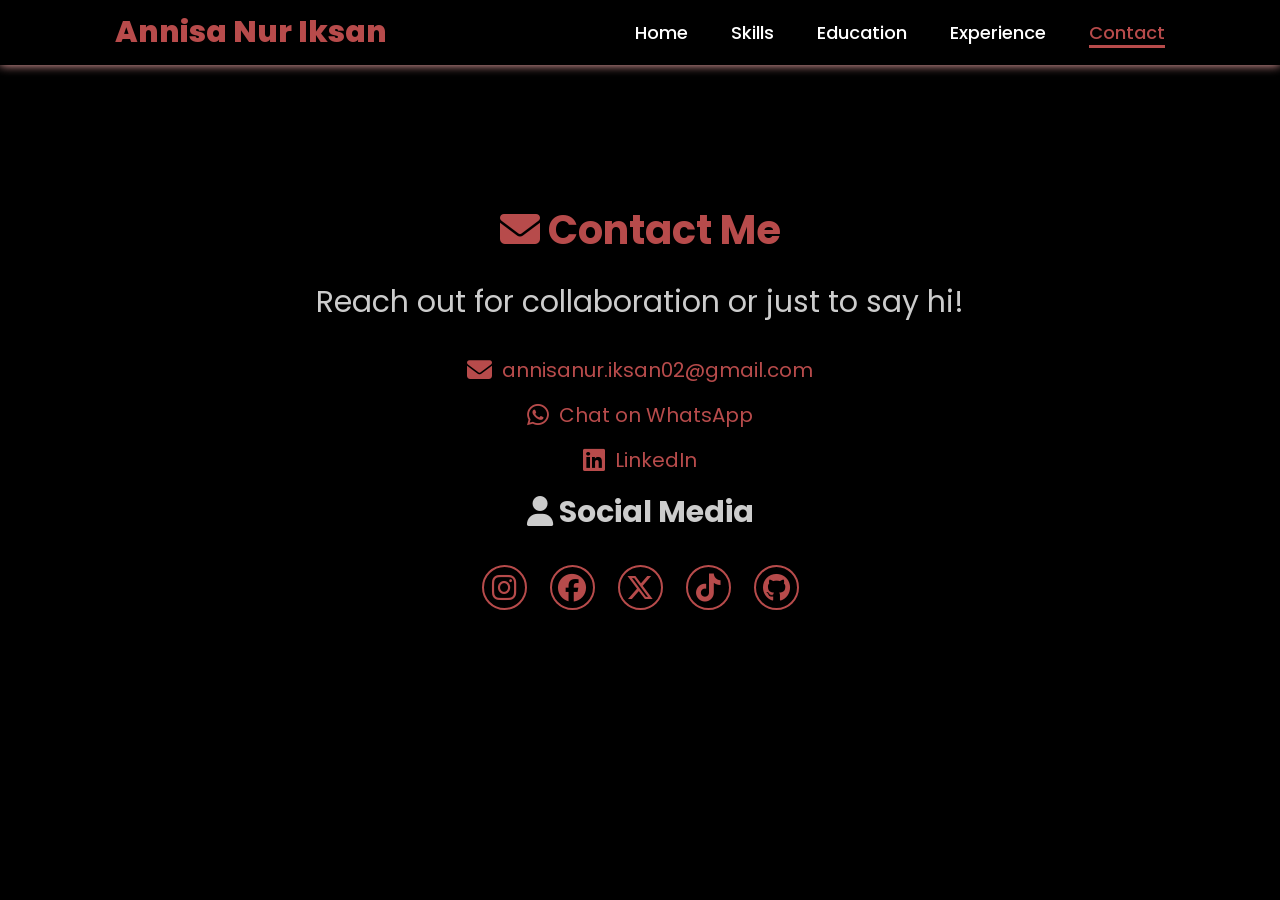
==== Annisa Portofolio/contact.html @ 7b0ef2c4 "Add files via upload" ====
<!-- contact.html -->
<!DOCTYPE html>
<html lang="en">
<head>
    <meta charset="UTF-8">
    <meta name="viewport" content="width=device-width, initial-scale=1.0">
    <title>Annisa | Contact</title>
    <link rel="stylesheet" href="https://cdnjs.cloudflare.com/ajax/libs/font-awesome/6.5.2/css/all.min.css" />
    <link rel="stylesheet" href="style.css">
</head>

<body>
    <header>
        <a href="index.html" class="logo">Annisa Nur Iksan</a>
        <nav>
            <a href="index.html">Home</a>
            <a href="skills.html">Skills</a>
            <a href="education.html">Education</a>
            <a href="experience.html">Experience</a>
            <a href="contact.html" class="active">Contact</a>
        </nav>
    </header>
    
    <section class="contact">
        <h2 class="section-title"><i class="fa-solid fa-envelope"></i> Contact Me</h2>
        <p class="section-subtitle">Reach out for collaboration or just to say hi!</p>
        
        <div class="contact-methods">
            <p><i class="fa-solid fa-envelope"></i> <a href="mailto:annisanur.iksan02@gmail.com">annisanur.iksan02@gmail.com</a></p>
            <p><i class="fa-brands fa-whatsapp"></i> <a href="https://wa.me/6283895482262" target="_blank">Chat on WhatsApp</a></p>
            <p><i class="fa-brands fa-linkedin"></i> <a href="https://linkedin.com/in/annisanuriksan" target="_blank">LinkedIn</a></p>
        </div>
        
        <h3 class="section-subtitle"><i class="fa-solid fa-user"></i> Social Media</h3>
        <div class="social-icons-contact">
            <a href="https://www.instagram.com/anisa.nurii/" target="_blank"><i class="fa-brands fa-instagram"></i></a>
            <a href="https://www.facebook.com/annisa.kmu.7" target="_blank"><i class="fa-brands fa-facebook"></i></a>
            <a href="https://x.com/naonsihmanehh" target="_blank"><i class="fa-brands fa-x-twitter"></i></a>
            <a href="https://www.tiktok.com/@anisa.nurii" target="_blank"><i class="fa-brands fa-tiktok"></i></a>
            <a href="https://github.com/anisanurii" target="_blank"><i class="fa-brands fa-github"></i></a>
        </div>
    </section>
</body>
</html>
---- Annisa Portofolio/style.css ----
/* Import font Poppins dari Google Fonts untuk digunakan di seluruh halaman */
@import url('https://fonts.googleapis.com/css2?family=Poppins:wght@100;200;300;400;500;600&display=swap');

/* Mengatur default styling semua elemen */
*{
    margin: 0;
    padding: 0;
    box-sizing: border-box;
    text-decoration: none;
    border: none;
    outline: none;
    font-family: 'Poppins', sans-serif;
}

html{
    font-size: 62.5%;
}

body{
    width: 100%;
    height: 100vh;
    overflow-x: hidden;
    background-color: black;
    color: white;
}

/* ================= HEADER ================= */
header{
    margin-top: 0;
    position: fixed;
    top: 0;
    left: 0;
    width: 100%;
    padding: 1rem 9%;
    background-color: black; /* Atau bisa rgba(0, 0, 0, 0.9) untuk semi-transparan */
    backdrop-filter: blur(4px); /* Opsional: bikin efek glass */
    filter: drop-shadow(10px);
    display: flex;
    justify-content: space-between;
    align-items: center;
    z-index: 100;
    box-shadow: 0 0 10px #ffb3b3;
}

.logo{
    font-size: 3rem;
    color: #b74b4b;
    font-weight: 800;
    cursor: pointer;
    transition: 0.5s ease;
}

.logo:hover{
    transform: scale(1.1);
}

nav a{
    font-size: 1.8rem;
    color: white;
    margin-left: 4rem;
    font-weight: 500;
    transition: 0.3s ease;
    border-bottom: 3px solid transparent;
}

nav a:hover,
nav a.active{
    color: #b74b4b;
    border-bottom: 3px solid #b74b4b;
}

@media(max-width:995px){
    nav{
        position: absolute;
        display: none;
        gap: 1.5rem;
        top: 0;
        right: 0;
        width: 40%;
        border-left: 3px solid #b74b4b;
        border-bottom: 3px solid #b74b4b;
        border-bottom-left-radius: 2rem;
        padding: 1rem 0;
        background-color: #161616;
        border-top: 0.1rem solid rgba(0,0,0,0.1);
    }

    nav.active{
        display: block;
    }

    nav a{
        display: block;
        font-size: 2rem;
        margin: 3rem 0;
    }

    nav a:hover,
    nav a.active{
        padding: 1rem;
        border-radius: 0.5rem;
        border-bottom: 0.5rem solid #b74b4b;
    }
}

@media (max-width: 480px) {
  nav a {
    font-size: 1rem; /* perkecil font */
    margin-left: 1.2rem; /* perkecil jarak antar menu */
  }

  .logo {
    font-size: 2rem; /* perkecil logo */
  }

  header {
    padding: 1rem 5%; /* lebih sempit */
  }
}

section{
    min-height: 100vh;
    padding: 5rem 9% 5rem;
}

/* ================= SECTION: HOME ================= */
.home{
    padding: 12rem 9% 6rem;
    min-height: 100vh;
    display: flex;
    justify-content: center;
    align-items: center;
    gap: 8rem;
    background-color: black;
}

.home .home-content h1{
    font-size: 6rem;
    font-weight: 700;
    line-height: 1.3;
}

span{
    color: #b74b4b;
}

.home-content h3{
    font-size: 4rem;
    margin-bottom: 1rem;
    font-weight: 700;
}

.home-content p{
    font-size: 1.6rem;
}

.home-img{
    border-radius: 50%;
}

.home-img img{
    position: relative;
    width: 32vw;
    border-radius: 50%;
    box-shadow: 0 0 25px solid #b74b4b;
    cursor: pointer;
    transition: 0.2s linear;
}

.home-img img:hover{
    font-size: 1.8rem;
    font-weight: 500;
}

.social-icons-home a{
    display: inline-flex;
    justify-content: center;
    align-items: center;
    width: 4rem;
    height: 4rem;
    background-color: transparent;
    border: 0.2rem solid #b74b4b;
    font-size: 2rem;
    border-radius: 50%;
    margin: 3rem 1.5rem 3rem 0;
    transition: 0.3s ease;
    color: #b74b4b;
}

.social-icons-home a:hover{
    color: black;
    transform: scale(1.3) translateY(-5px);
    background-color: #b74b4b;
    box-shadow: 0  0 25px #b74b4b;
}

.btn{
    display: inline-block;
    padding: 1rem 2.8rem;
    background-color: black;
    border-radius: 4rem;
    font-size: 1.6rem;
    color: #b74b4b;
    letter-spacing: 0.3rem;
    font-weight: 600;
    border: 2px solid #b74b4b;
    transition: 0.3s ease;
    cursor: pointer;
}

.btn:hover{
    transform: scale3d(1.03);
    background-color: #b74b4b;
    color: black;
    box-shadow: 0 0 25px #b74b4b;
}

.typing-text{
    font-size: 34px;
    font-weight: 600;
    min-width: 280px;
}

.typing-text span{
    position: relative;
}

.typing-text span::before{
    content: "software Developer";
    color: #b74b4b;
    animation: words 20s infinite;
}

.typing-text span::after{
    content: "";
    background-color: black;
    position: absolute;
    width: calc(100% + 8px);
    height: 100%;
    border-left: 3px solid black;
    right: -8;
    animation: cursor 0.6s infinite;
}

@keyframes cursor{
    to{
        border-left: 3px solid #b74b4b;
    }
}

@keyframes words{
    0%, 33% {
        content: "Cyber Security Analyst";
    }
    34%, 66% {
        content: "Developer";
    }
    67%, 100% {
        content: "UI/UX Designer";
    }
}

@media (max-width: 1000px){
    .home{
        gap: 4rem;
    }
}

@media(max-width:995px){
    .home{
        flex-direction: column;
        margin: 5rem 4rem;
    }

    .home .home-content h3{
        font-size: 2.5rem;
    }

    .home-content h1{
        font-size: 5rem;
    }

    .home-img img{
        width: 70vw;
        margin-top: 4rem;
    }
}

/* ==== STYLING UNTUK HALAMAN SKILLS ==== */
.skills {
    min-height: 100vh;
    padding: 12rem 9% 5rem;
    background-color: black;
    color: white;
}

.skills h2 {
    font-size: 4rem;
    color: #b74b4b;
    margin-bottom: 3rem;
}

.skills ul {
    list-style: none;
    padding-left: 0;
}

.skills ul li {
    font-size: 1.8rem;
    margin-bottom: 1.5rem;
    display: flex;
    align-items: center;
    gap: 1rem;
    line-height: 1.5;
}

.skills ul li i {
    color: #b74b4b;
    font-size: 2rem;
}

/* ==== STYLING UNTUK HALAMAN EDUCATION ==== */
.education {
  padding: 12rem 9% 5rem;
  background-color: black;
  color: white;
}

.section-title {
  font-size: 4rem;
  margin-bottom: 4rem;
  color: #b74b4b;
  text-align: center;
}

.edu-item {
  display: flex;
  align-items: center;
  gap: 5rem;
  margin-bottom: 6rem;
}

.edu-logo {
  width: 240px;
  height: auto;
  object-fit: contain;
  border-radius: 1rem;
  box-shadow: 0 0 15px rgba(255, 255, 255, 0.2);
}

.edu-content h3 {
  font-size: 2.5rem;
  color: #b74b4b;
  margin-bottom: 1rem;
}

.edu-content p {
  font-size: 1.6rem;
  margin-bottom: 0.6rem;
  display: flex;
  align-items: center;
  gap: 0.8rem;
}

.edu-content i {
  color: #b74b4b;
}

@media (max-width: 768px) {
  .edu-item {
    flex-direction: column;
    align-items: center;
    text-align: center;
  }

  .edu-logo {
    width: 80px;
  }
}

/* ==== STYLING UNTUK HALAMAN EXPERIENCE ==== */
.experience {
  padding: 12rem 9% 5rem;
  background-color: black;
  color: white;
}

.exp-item {
  display: flex;
  align-items: center;
  gap: 3rem;
  margin-bottom: 4rem;
}

.exp-logo {
  width: 240px;
  height: auto;
  object-fit: contain;
  border-radius: 1rem;
  box-shadow: 0 0 15px rgba(255, 255, 255, 0.2);
}

.exp-content h3 {
  font-size: 2.5rem;
  color: #b74b4b;
  margin-bottom: 1rem;
}

.exp-content p {
  font-size: 1.6rem;
  margin-bottom: 0.6rem;
  display: flex;
  align-items: center;
  gap: 0.8rem;
}

.exp-content ul {
  list-style-type: disc;
  margin-left: 2rem;
  margin-bottom: 1rem;
  font-size: 1.6rem;
}

.exp-content i {
  color: #b74b4b;
}

.cert-list {
  margin-left: 2rem;
  margin-bottom: 3rem;
  font-size: 1.6rem;
  list-style-type: disc;
  color: white;
}

@media (max-width: 768px) {
  .exp-item {
    flex-direction: column;
    align-items: center;
    text-align: center;
  }

  .exp-logo {
    width: 80px;
  }
}

/* ==== STYLING UNTUK HALAMAN CONTACT ==== */
.contact {
    min-height: 100vh;
  padding: 20rem 9% 6rem;
  background-color: black;
  color: white;
  text-align: center;
}

.contact .section-title {
  font-size: 4rem;
  margin-bottom: 2rem;
  color: #b74b4b;
}

.contact .section-subtitle {
  font-size: 3rem;
  margin-bottom: 3rem;
  color: #ccc;
}

.contact-methods p {
  font-size: 2rem;
  margin: 1.5rem 0;
  display: flex;
  justify-content: center;
  align-items: center;
  gap: 1rem;
}

.contact-methods a {
  color: #b74b4b;
  text-decoration: none;
  transition: 0.3s;
}

.contact-methods a:hover {
  color: white;
}

.contact-methods i {
  color: #b74b4b;
  font-size: 2.5rem;
}

.social-icons-contact {
  margin-top: 2rem;
}

.social-icons-contact a {
  display: inline-flex;
  justify-content: center;
  align-items: center;
  width: 4.5rem;
  height: 4.5rem;
  margin: 0 1rem;
  border-radius: 50%;
  font-size: 2.8rem;
  color: #b74b4b;
  border: 2px solid #b74b4b;
  transition: 0.3s;
}

.social-icons-contact a:hover {
  background-color: #b74b4b;
  color: black;
  transform: scale(1.2);
  box-shadow: 0 0 15px #b74b4b;
}

@media (max-width: 768px) {
  .contact-methods p {
    flex-direction: column;
    align-items: flex-start;
  }
}
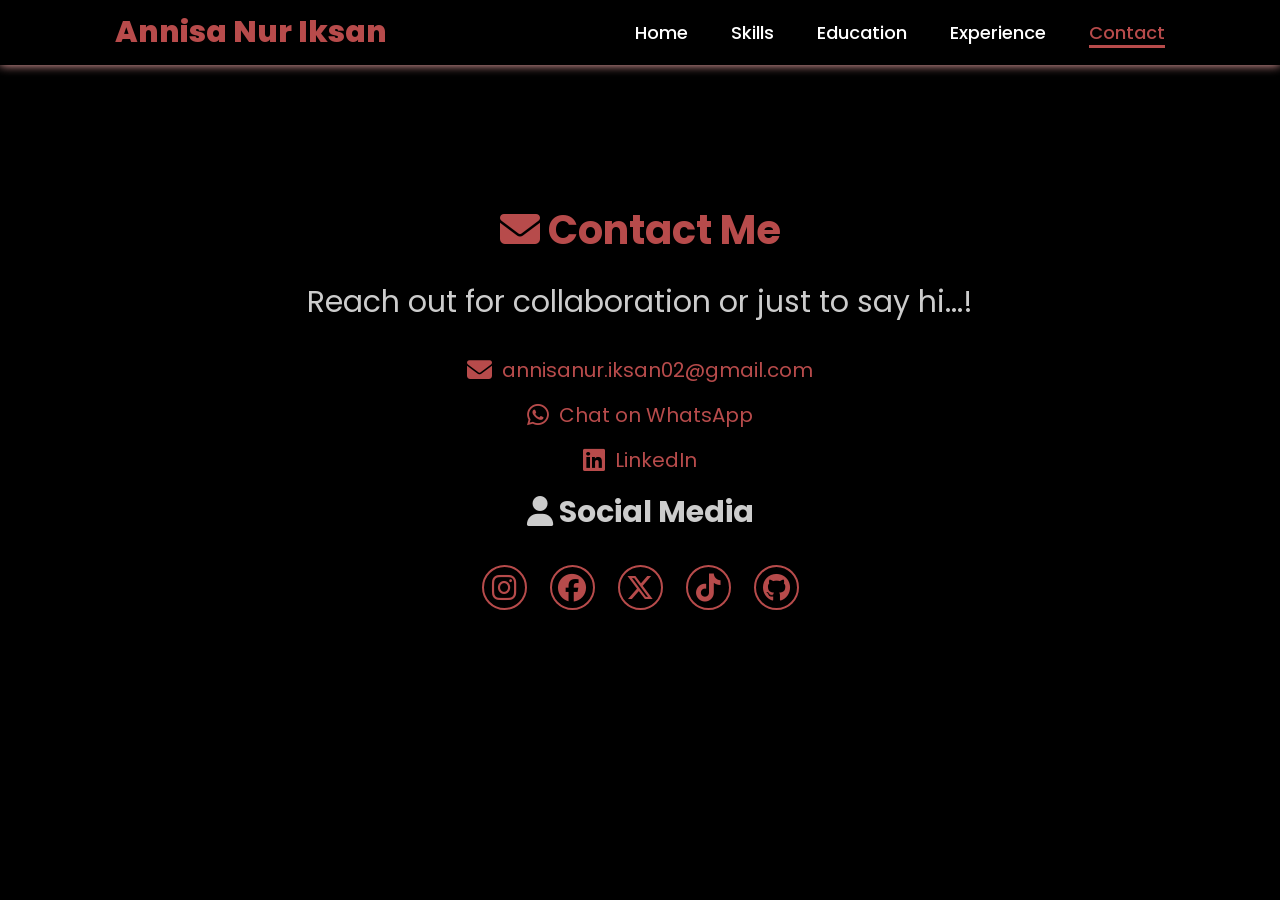
==== commit 6afa9356: "perubahan contact" ====
--- a/Annisa Portofolio/contact.html
+++ b/Annisa Portofolio/contact.html
@@ -23,7 +23,7 @@
     
     <section class="contact">
         <h2 class="section-title"><i class="fa-solid fa-envelope"></i> Contact Me</h2>
-        <p class="section-subtitle">Reach out for collaboration or just to say hi!</p>
+        <p class="section-subtitle">Reach out for collaboration or just to say hi...!</p>
         
         <div class="contact-methods">
             <p><i class="fa-solid fa-envelope"></i> <a href="mailto:annisanur.iksan02@gmail.com">annisanur.iksan02@gmail.com</a></p>
